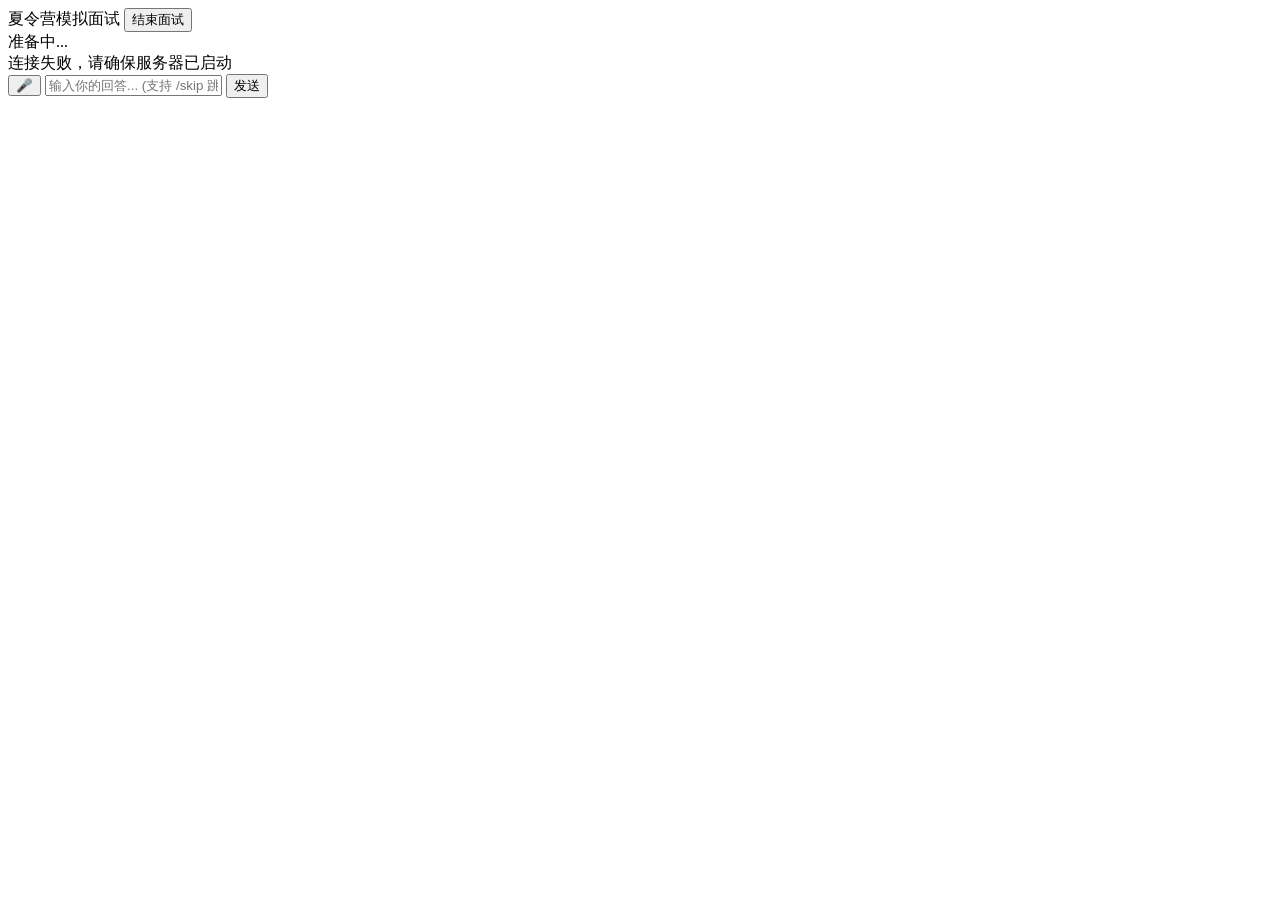
==== voice_interview/web/templates/interview.html @ 9d0d7bb0 "新增 Web 版：Flask + 浏览器原生语音 API - web/app.py: Flask REST API (/api/start → /api/answer 循环 → 报告) - web/t" ====
<!DOCTYPE html>
<html lang="zh-CN">
<head>
<meta charset="UTF-8">
<meta name="viewport" content="width=device-width, initial-scale=1.0">
<title>面试中 — 夏令营模拟面试</title>
<link rel="stylesheet" href="/static/style.css">
</head>
<body>
<div class="interview-container">
  <!-- 顶部栏 -->
  <div class="top-bar">
    <span class="top-title">夏令营模拟面试</span>
    <span class="top-style" id="styleBadge"></span>
    <button class="btn-quit" onclick="quitInterview()">结束面试</button>
  </div>

  <!-- 进度条 -->
  <div class="progress-wrap">
    <div class="progress-bar"><div class="progress-fill" id="progressFill"></div></div>
    <span class="progress-text" id="progressText">准备中...</span>
  </div>

  <!-- 对话区 -->
  <div class="chat-area" id="chatArea">
    <div class="chat-loading">正在连接面试官...</div>
  </div>

  <!-- 反馈弹窗 -->
  <div class="feedback-toast" id="feedbackToast"></div>

  <!-- 输入区 -->
  <div class="input-area">
    <button class="btn-mic" id="micBtn" onclick="toggleVoice()" title="语音回答">🎤</button>
    <input type="text" id="textInput" class="text-input chat-input"
      placeholder="输入你的回答... (支持 /skip 跳过 /quit 结束)">
    <button class="btn-send" id="sendBtn" onclick="submitAnswer()">发送</button>
  </div>

  <div class="voice-status" id="voiceStatus"></div>
</div>

<script>
// ========== 状态 ==========
let interviewFinished = false;
let isRecording = false;
let recognition = null;
let synth = window.speechSynthesis;
let config = JSON.parse(localStorage.getItem('interview_config') || '{}');

const styleNames = {stress: '压力面', structured: '结构化评分', gentle: '温和引导式'};
document.getElementById('styleBadge').textContent = styleNames[config.style] || '';

// ========== 启动面试 ==========
async function startInterview() {
  try {
    const resp = await fetch('/api/start', {
      method: 'POST',
      headers: {'Content-Type': 'application/json'},
      body: JSON.stringify(config)
    });
    const data = await resp.json();
    if (data.error) { alert(data.error); return; }
    addMessage('interviewer', data.opening);
    speakText(data.opening);
    if (data.question) {
      setTimeout(() => {
        addMessage('interviewer', data.question);
        speakText(data.question);
        updateProgress(data.dim_index, 8);
      }, 2000);
    }
  } catch (e) {
    document.getElementById('chatArea').innerHTML =
      '<div class="chat-error">连接失败，请确保服务器已启动</div>';
  }
}

// ========== 提交回答 ==========
async function submitAnswer() {
  if (interviewFinished) return;
  const input = document.getElementById('textInput');
  const answer = input.value.trim();
  if (!answer) return;

  addMessage('candidate', answer);
  input.value = '';

  try {
    const resp = await fetch('/api/answer', {
      method: 'POST',
      headers: {'Content-Type': 'application/json'},
      body: JSON.stringify({answer})
    });
    const data = await resp.json();

    if (data.finished) {
      interviewFinished = true;
      addMessage('interviewer', data.report);
      speakText('面试结束。请查看你的评估报告。');
      document.getElementById('progressBar').style.width = '100%';
      document.getElementById('progressText').textContent = '完成';
      loadComparison();
    } else {
      // 反馈
      if (data.feedback) {
        showFeedback(data.feedback);
      }
      // 下一个问题
      if (data.question) {
        setTimeout(() => {
          addMessage('interviewer', data.question);
          speakText(data.question);
          updateProgress(data.dim_index, data.total_dims);
        }, 500);
      }
      updateProgress(data.dim_index, data.total_dims);
    }
  } catch (e) {
    addMessage('system', '网络错误，请重试');
  }
}

// ========== 语音输入 ==========
function toggleVoice() {
  if (isRecording) {
    stopVoice();
  } else {
    startVoice();
  }
}

function startVoice() {
  const SpeechRecognition = window.SpeechRecognition || window.webkitSpeechRecognition;
  if (!SpeechRecognition) {
    alert('你的浏览器不支持语音识别，请使用 Chrome 或 Edge');
    return;
  }

  recognition = new SpeechRecognition();
  recognition.lang = 'zh-CN';
  recognition.interimResults = false;
  recognition.maxAlternatives = 1;

  recognition.onstart = () => {
    isRecording = true;
    document.getElementById('micBtn').classList.add('recording');
    document.getElementById('voiceStatus').textContent = '🔴 正在聆听...';
  };

  recognition.onresult = (event) => {
    const text = event.results[0][0].transcript;
    document.getElementById('textInput').value = text;
    document.getElementById('voiceStatus').textContent = '📝 ' + text;
  };

  recognition.onerror = (event) => {
    isRecording = false;
    document.getElementById('micBtn').classList.remove('recording');
    document.getElementById('voiceStatus').textContent = '⚠️ 识别失败: ' + event.error;
  };

  recognition.onend = () => {
    isRecording = false;
    document.getElementById('micBtn').classList.remove('recording');
    if (document.getElementById('voiceStatus').textContent.startsWith('🔴')) {
      document.getElementById('voiceStatus').textContent = '';
    }
  };

  recognition.start();
}

function stopVoice() {
  if (recognition) {
    recognition.stop();
    isRecording = false;
    document.getElementById('micBtn').classList.remove('recording');
  }
}

// ========== TTS 语音输出 ==========
function speakText(text) {
  if (!synth) return;
  synth.cancel(); // 停止之前未完成的朗读

  const utter = new SpeechSynthesisUtterance(text);
  utter.lang = detectEnglish(text) ? 'en-US' : 'zh-CN';
  utter.rate = config.style === 'stress' ? 1.3 : config.style === 'gentle' ? 0.9 : 1.0;
  utter.pitch = config.style === 'stress' ? 0.85 : 1.0;
  synth.speak(utter);
}

function detectEnglish(text) {
  const sample = text.slice(0, 80);
  const alpha = [...sample].filter(c => /[a-zA-Z]/.test(c)).length;
  const cjk = [...sample].filter(c => /[一-鿿]/.test(c)).length;
  return alpha > 10 && cjk === 0;
}

// ========== UI ==========
function addMessage(role, text) {
  const chat = document.getElementById('chatArea');
  const div = document.createElement('div');
  div.className = 'chat-msg msg-' + role;
  if (role === 'interviewer') {
    div.innerHTML = '<span class="msg-avatar">👔</span><div class="msg-bubble">' +
      escapeHtml(text).replace(/\n/g, '<br>') + '</div>';
  } else if (role === 'candidate') {
    div.innerHTML = '<div class="msg-bubble">' +
      escapeHtml(text).replace(/\n/g, '<br>') + '</div><span class="msg-avatar">🧑</span>';
  } else {
    div.innerHTML = '<div class="msg-bubble msg-system">' +
      escapeHtml(text) + '</div>';
  }
  chat.appendChild(div);
  chat.scrollTop = chat.scrollHeight;
  // 移除加载提示
  const loading = chat.querySelector('.chat-loading');
  if (loading) loading.remove();
}

function showFeedback(msg) {
  const toast = document.getElementById('feedbackToast');
  toast.textContent = msg;
  toast.classList.add('show');
  setTimeout(() => toast.classList.remove('show'), 3000);
}

function updateProgress(current, total) {
  const pct = Math.round((Math.min(current, total) / total) * 100);
  document.getElementById('progressFill').style.width = pct + '%';
  document.getElementById('progressText').textContent = current + ' / ' + total;
}

function escapeHtml(text) {
  const div = document.createElement('div');
  div.textContent = text;
  return div.innerHTML;
}

async function loadComparison() {
  try {
    const resp = await fetch('/api/compare');
    const data = await resp.json();
    if (data.has_history) {
      const div = document.createElement('div');
      div.className = 'chat-msg msg-system comparison-box';
      div.innerHTML = '<strong>📊 历史对比</strong><br>' +
        '上次均分: ' + data.avg_score + ' | 日期: ' + data.date;
      document.getElementById('chatArea').appendChild(div);
    }
  } catch (e) {}
}

function quitInterview() {
  if (interviewFinished || confirm('确定要结束面试吗？已答内容会被保存。')) {
    document.getElementById('textInput').value = '/quit';
    submitAnswer();
  }
}

// 回车发送
document.getElementById('textInput').addEventListener('keydown', (e) => {
  if (e.key === 'Enter' && !e.shiftKey) {
    e.preventDefault();
    submitAnswer();
  }
});

// 启动
startInterview();
</script>
</body>
</html>
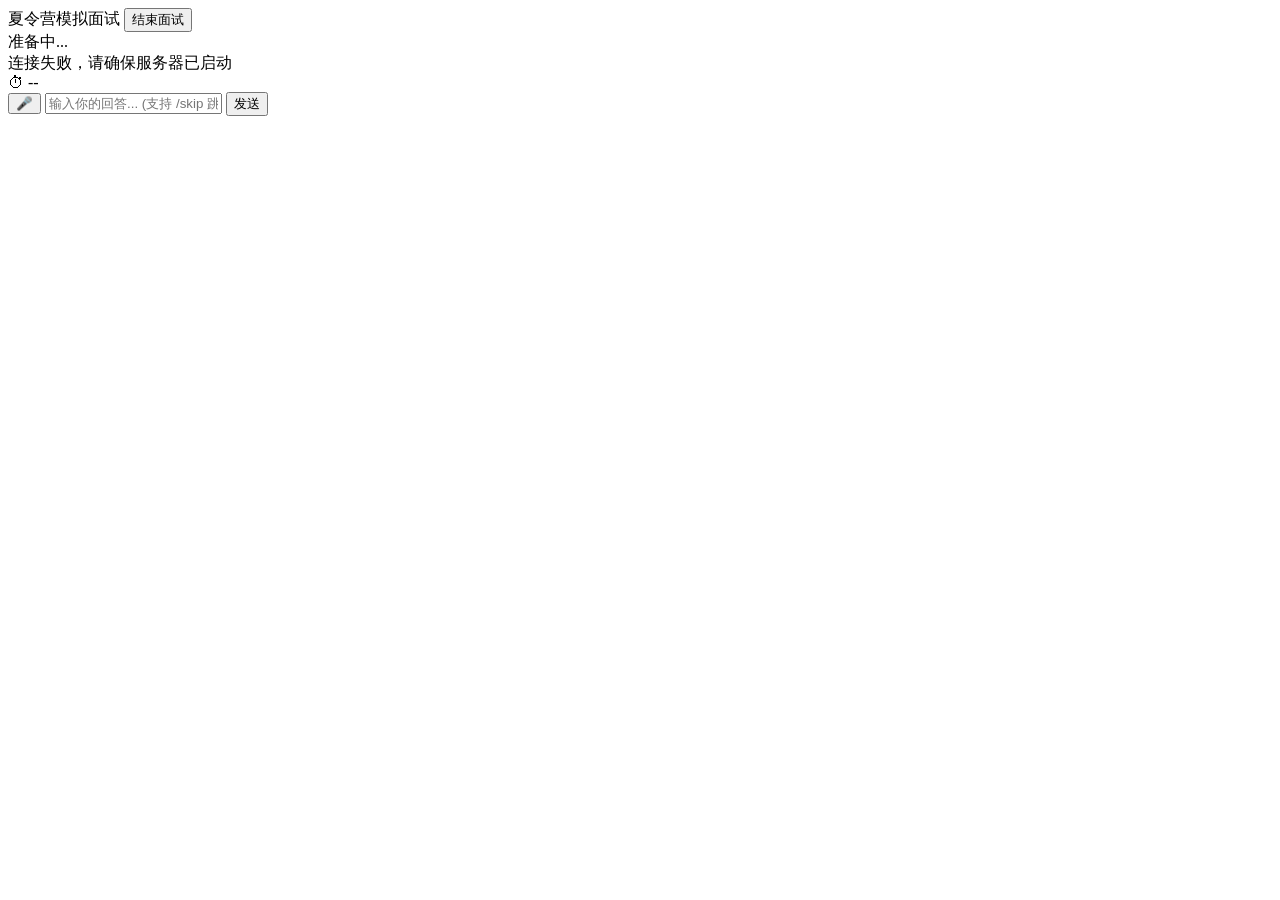
==== commit ddd2f7e5: "每题倒计时计时系统 - 各维度时限：自我介绍90s/项目2min/基础60s/核心知识3min/文献5min/素质90s - Web 版显示圆形计时器（蓝→黄→红渐变，最后30s闪烁警告） - CLI" ====
--- a/voice_interview/web/templates/interview.html
+++ b/voice_interview/web/templates/interview.html
@@ -31,6 +31,10 @@
 
   <!-- 输入区 -->
   <div class="input-area">
+    <div class="timer-display" id="timerDisplay">
+      <span class="timer-icon">⏱</span>
+      <span class="timer-count" id="timerCount">--</span>
+    </div>
     <button class="btn-mic" id="micBtn" onclick="toggleVoice()" title="语音回答">🎤</button>
     <input type="text" id="textInput" class="text-input chat-input"
       placeholder="输入你的回答... (支持 /skip 跳过 /quit 结束)">
@@ -38,6 +42,23 @@
   </div>
 
   <div class="voice-status" id="voiceStatus"></div>
+
+<!-- 论文翻译弹窗 -->
+<div class="paper-overlay" id="paperOverlay" style="display:none;">
+  <div class="paper-modal">
+    <div class="paper-header">
+      <span class="paper-label">English Paper Translation</span>
+      <span class="paper-timer" id="paperTimer">05:00</span>
+      <button class="paper-close" onclick="closePaper()">完成翻译，开始回答</button>
+    </div>
+    <div class="paper-body">
+      <img id="paperImage" src="" alt="Academic Paper" style="width:100%;border-radius:4px;">
+    </div>
+    <div class="paper-footer">
+      <span>阅读并准备翻译全文。点击右上角按钮后，逐句翻译成中文。</span>
+    </div>
+  </div>
+</div>
 </div>
 
 <script>
@@ -67,7 +88,10 @@
       setTimeout(() => {
         addMessage('interviewer', data.question);
         speakText(data.question);
-        updateProgress(data.dim_index, 8);
+        updateProgress(data.dim_index, data.total_dims || 8);
+        if (data.time_limit) {
+          startQuestionTimer(data.time_limit);
+        }
       }, 2000);
     }
   } catch (e) {
@@ -268,6 +292,143 @@
   }
 });
 
+// ========== 论文翻译弹窗 ==========
+let paperTimerInterval = null;
+let paperSeconds = 300; // 5分钟
+
+function showPaper(dim) {
+  const major = config.major || '计算机';
+  fetch('/api/paper/' + encodeURIComponent(major))
+    .then(r => r.json())
+    .then(data => {
+      if (data.image_url) {
+        document.getElementById('paperImage').src = data.image_url;
+        document.getElementById('paperOverlay').style.display = 'flex';
+        paperSeconds = 300;
+        updateTimerDisplay();
+        paperTimerInterval = setInterval(() => {
+          paperSeconds--;
+          updateTimerDisplay();
+          if (paperSeconds <= 0) {
+            clearInterval(paperTimerInterval);
+            document.getElementById('paperTimer').textContent = '时间到';
+            document.getElementById('paperTimer').style.color = '#f85149';
+          }
+        }, 1000);
+      }
+    });
+}
+
+function updateTimerDisplay() {
+  const m = Math.floor(paperSeconds / 60);
+  const s = paperSeconds % 60;
+  document.getElementById('paperTimer').textContent =
+    String(m).padStart(2, '0') + ':' + String(s).padStart(2, '0');
+  if (paperSeconds < 60) {
+    document.getElementById('paperTimer').style.color = '#f85149';
+  }
+}
+
+function closePaper() {
+  document.getElementById('paperOverlay').style.display = 'none';
+  if (paperTimerInterval) {
+    clearInterval(paperTimerInterval);
+    paperTimerInterval = null;
+  }
+  document.getElementById('textInput').placeholder = '请逐句翻译论文内容...';
+  document.getElementById('textInput').focus();
+}
+
+// ========== 题目计时器 ==========
+let questionTimerInterval = null;
+let questionSeconds = 0;
+
+function startQuestionTimer(seconds) {
+  clearQuestionTimer();
+  questionSeconds = seconds;
+  updateQuestionTimerDisplay();
+  questionTimerInterval = setInterval(() => {
+    questionSeconds--;
+    updateQuestionTimerDisplay();
+    if (questionSeconds <= 0) {
+      clearQuestionTimer();
+      document.getElementById('timerCount').textContent = '超时';
+      document.getElementById('timerDisplay').classList.add('timeout');
+    }
+  }, 1000);
+}
+
+function clearQuestionTimer() {
+  if (questionTimerInterval) {
+    clearInterval(questionTimerInterval);
+    questionTimerInterval = null;
+  }
+  document.getElementById('timerDisplay').classList.remove('timeout');
+}
+
+function updateQuestionTimerDisplay() {
+  const m = Math.floor(Math.max(0, questionSeconds) / 60);
+  const s = Math.max(0, questionSeconds) % 60;
+  document.getElementById('timerCount').textContent =
+    String(m) + ':' + String(s).padStart(2, '0');
+  if (questionSeconds <= 30) {
+    document.getElementById('timerDisplay').classList.add('warning');
+  } else {
+    document.getElementById('timerDisplay').classList.remove('warning');
+  }
+}
+
+// 修改 submitAnswer 检测英文维度 + 启动计时器
+async function submitAnswer() {
+  if (interviewFinished) return;
+  const input = document.getElementById('textInput');
+  const answer = input.value.trim();
+  if (!answer) return;
+
+  addMessage('candidate', answer);
+  input.value = '';
+
+  try {
+    const resp = await fetch('/api/answer', {
+      method: 'POST',
+      headers: {'Content-Type': 'application/json'},
+      body: JSON.stringify({answer})
+    });
+    const data = await resp.json();
+
+    if (data.finished) {
+      interviewFinished = true;
+      addMessage('interviewer', data.report);
+      speakText('面试结束。请查看你的评估报告。');
+      document.getElementById('progressFill').style.width = '100%';
+      document.getElementById('progressText').textContent = '完成';
+      loadComparison();
+    } else {
+      if (data.feedback) {
+        showFeedback(data.feedback);
+      }
+      if (data.question) {
+        setTimeout(() => {
+          addMessage('interviewer', data.question);
+          speakText(data.question);
+          updateProgress(data.dim_index, data.total_dims);
+          // 启动计时器
+          if (data.time_limit) {
+            startQuestionTimer(data.time_limit);
+          }
+          // 检测英文文献维度 → 弹出论文图片
+          if (data.current_dim === 'english') {
+            showPaper(data.current_dim);
+          }
+        }, 500);
+      }
+      updateProgress(data.dim_index, data.total_dims);
+    }
+  } catch (e) {
+    addMessage('system', '网络错误，请重试');
+  }
+}
+
 // 启动
 startInterview();
 </script>
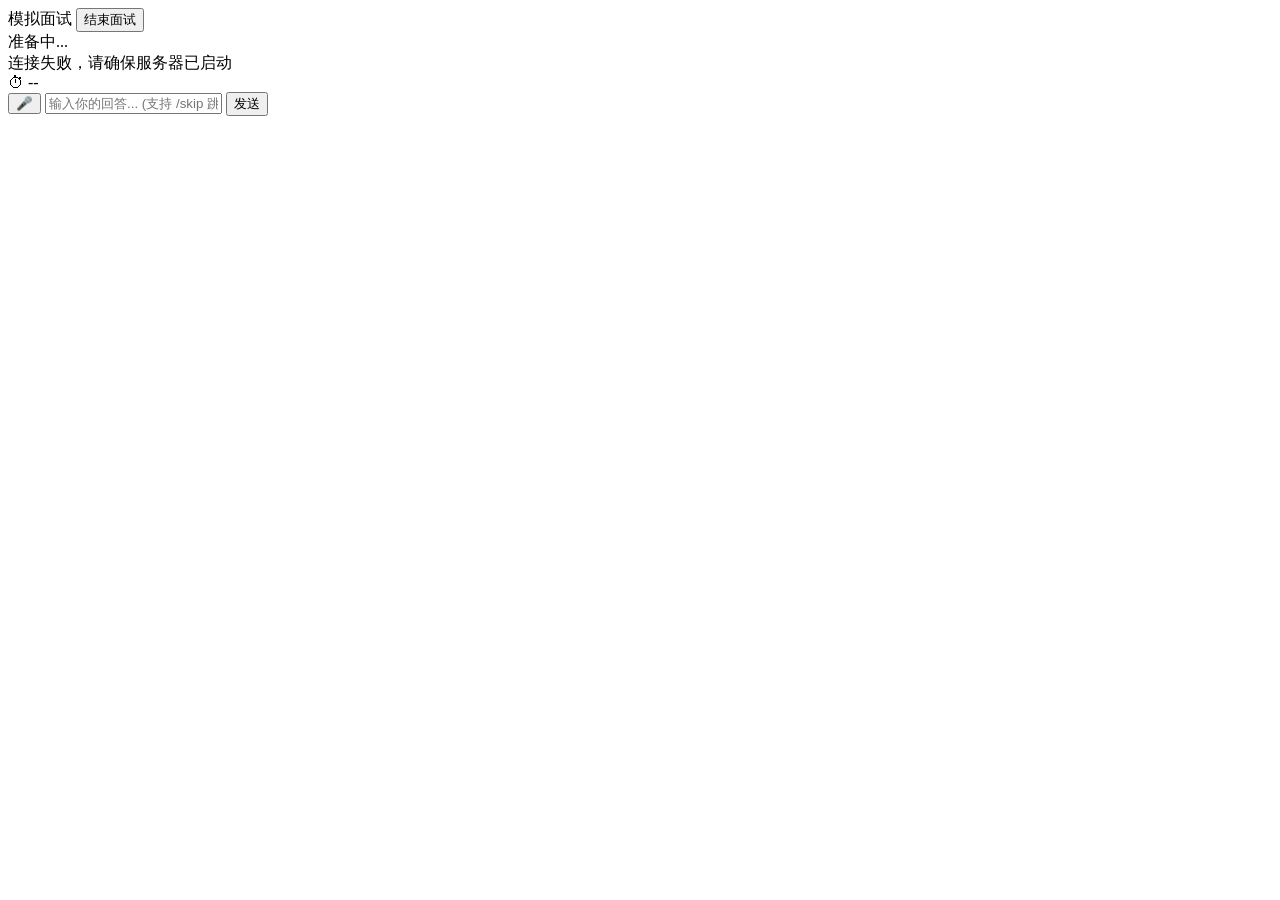
==== commit 5fbac49a: "更新面试题库、引擎优化与界面改进 - config.py 大幅扩充题库内容 - engine.py 引擎逻辑优化 - interview.html 界面交互改进 - style.css 样式调整 - " ====
--- a/voice_interview/web/templates/interview.html
+++ b/voice_interview/web/templates/interview.html
@@ -3,14 +3,14 @@
 <head>
 <meta charset="UTF-8">
 <meta name="viewport" content="width=device-width, initial-scale=1.0">
-<title>面试中 — 夏令营模拟面试</title>
+<title>面试中 — 模拟面试</title>
 <link rel="stylesheet" href="/static/style.css">
 </head>
 <body>
 <div class="interview-container">
   <!-- 顶部栏 -->
   <div class="top-bar">
-    <span class="top-title">夏令营模拟面试</span>
+    <span class="top-title">模拟面试</span>
     <span class="top-style" id="styleBadge"></span>
     <button class="btn-quit" onclick="quitInterview()">结束面试</button>
   </div>
@@ -39,6 +39,7 @@
     <input type="text" id="textInput" class="text-input chat-input"
       placeholder="输入你的回答... (支持 /skip 跳过 /quit 结束)">
     <button class="btn-send" id="sendBtn" onclick="submitAnswer()">发送</button>
+    <button class="btn-give-up" id="giveUpBtn" onclick="giveUpEnglish()" style="display:none;">放弃此环节</button>
   </div>
 
   <div class="voice-status" id="voiceStatus"></div>
@@ -50,6 +51,7 @@
       <span class="paper-label">English Paper Translation</span>
       <span class="paper-timer" id="paperTimer">05:00</span>
       <button class="paper-close" onclick="closePaper()">完成翻译，开始回答</button>
+      <button class="paper-give-up" onclick="giveUpEnglish()">放弃翻译</button>
     </div>
     <div class="paper-body">
       <img id="paperImage" src="" alt="Academic Paper" style="width:100%;border-radius:4px;">
@@ -68,6 +70,8 @@
 let recognition = null;
 let synth = window.speechSynthesis;
 let config = JSON.parse(localStorage.getItem('interview_config') || '{}');
+let paperShown = false;
+let currentDim = '';
 
 const styleNames = {stress: '压力面', structured: '结构化评分', gentle: '温和引导式'};
 document.getElementById('styleBadge').textContent = styleNames[config.style] || '';
@@ -100,52 +104,9 @@
   }
 }
 
-// ========== 提交回答 ==========
-async function submitAnswer() {
-  if (interviewFinished) return;
-  const input = document.getElementById('textInput');
-  const answer = input.value.trim();
-  if (!answer) return;
-
-  addMessage('candidate', answer);
-  input.value = '';
-
-  try {
-    const resp = await fetch('/api/answer', {
-      method: 'POST',
-      headers: {'Content-Type': 'application/json'},
-      body: JSON.stringify({answer})
-    });
-    const data = await resp.json();
-
-    if (data.finished) {
-      interviewFinished = true;
-      addMessage('interviewer', data.report);
-      speakText('面试结束。请查看你的评估报告。');
-      document.getElementById('progressBar').style.width = '100%';
-      document.getElementById('progressText').textContent = '完成';
-      loadComparison();
-    } else {
-      // 反馈
-      if (data.feedback) {
-        showFeedback(data.feedback);
-      }
-      // 下一个问题
-      if (data.question) {
-        setTimeout(() => {
-          addMessage('interviewer', data.question);
-          speakText(data.question);
-          updateProgress(data.dim_index, data.total_dims);
-        }, 500);
-      }
-      updateProgress(data.dim_index, data.total_dims);
-    }
-  } catch (e) {
-    addMessage('system', '网络错误，请重试');
-  }
-}
-
 // ========== 语音输入 ==========
+let voiceStoppedByUser = false;
+
 function toggleVoice() {
   if (isRecording) {
     stopVoice();
@@ -161,9 +122,11 @@
     return;
   }
 
+  voiceStoppedByUser = false;
   recognition = new SpeechRecognition();
   recognition.lang = 'zh-CN';
-  recognition.interimResults = false;
+  recognition.continuous = true;
+  recognition.interimResults = true;
   recognition.maxAlternatives = 1;
 
   recognition.onstart = () => {
@@ -173,22 +136,47 @@
   };
 
   recognition.onresult = (event) => {
-    const text = event.results[0][0].transcript;
-    document.getElementById('textInput').value = text;
-    document.getElementById('voiceStatus').textContent = '📝 ' + text;
+    let finalText = '';
+    let interimText = '';
+    for (let i = 0; i < event.results.length; i++) {
+      if (event.results[i].isFinal) {
+        finalText += event.results[i][0].transcript;
+      } else {
+        interimText += event.results[i][0].transcript;
+      }
+    }
+    const displayText = finalText + interimText;
+    if (displayText) {
+      document.getElementById('textInput').value = displayText;
+      document.getElementById('voiceStatus').textContent = '📝 ' + displayText;
+    }
   };
 
   recognition.onerror = (event) => {
+    if (event.error === 'no-speech') {
+      document.getElementById('voiceStatus').textContent = '🔇 未检测到语音，请继续说话...';
+      return;
+    }
+    if (event.error === 'aborted') return;
     isRecording = false;
     document.getElementById('micBtn').classList.remove('recording');
     document.getElementById('voiceStatus').textContent = '⚠️ 识别失败: ' + event.error;
   };
 
   recognition.onend = () => {
-    isRecording = false;
-    document.getElementById('micBtn').classList.remove('recording');
-    if (document.getElementById('voiceStatus').textContent.startsWith('🔴')) {
-      document.getElementById('voiceStatus').textContent = '';
+    if (voiceStoppedByUser) {
+      isRecording = false;
+      document.getElementById('micBtn').classList.remove('recording');
+      return;
+    }
+    // 自动重启：浏览器可能因静默而停止，用户未主动停止时自动恢复
+    if (isRecording) {
+      try {
+        recognition.start();
+      } catch (e) {
+        isRecording = false;
+        document.getElementById('micBtn').classList.remove('recording');
+      }
     }
   };
 
@@ -196,8 +184,9 @@
 }
 
 function stopVoice() {
+  voiceStoppedByUser = true;
   if (recognition) {
-    recognition.stop();
+    try { recognition.stop(); } catch (e) {}
     isRecording = false;
     document.getElementById('micBtn').classList.remove('recording');
   }
@@ -306,16 +295,22 @@
         document.getElementById('paperOverlay').style.display = 'flex';
         paperSeconds = 300;
         updateTimerDisplay();
+        if (paperTimerInterval) clearInterval(paperTimerInterval);
         paperTimerInterval = setInterval(() => {
           paperSeconds--;
           updateTimerDisplay();
           if (paperSeconds <= 0) {
             clearInterval(paperTimerInterval);
+            paperTimerInterval = null;
             document.getElementById('paperTimer').textContent = '时间到';
             document.getElementById('paperTimer').style.color = '#f85149';
           }
         }, 1000);
+      } else {
+        addMessage('system', '未找到该专业的论文图片，请直接阅读题目中的文献文本进行翻译。');
       }
+    }).catch(e => {
+      addMessage('system', '加载论文图片失败，请直接阅读题目中的文献文本进行翻译。');
     });
 }
 
@@ -337,6 +332,30 @@
   }
   document.getElementById('textInput').placeholder = '请逐句翻译论文内容...';
   document.getElementById('textInput').focus();
+}
+
+function giveUpEnglish() {
+  if (confirm('确定要放弃英文文献翻译吗？将直接跳到下一环节。')) {
+    document.getElementById('paperOverlay').style.display = 'none';
+    if (paperTimerInterval) {
+      clearInterval(paperTimerInterval);
+      paperTimerInterval = null;
+    }
+    document.getElementById('textInput').value = '放弃翻译';
+    speakText('好的，跳过文献翻译环节。');
+    setTimeout(() => {
+      submitAnswer();
+    }, 1200);
+  }
+}
+
+function updateGiveUpButton(dim) {
+  const btn = document.getElementById('giveUpBtn');
+  if (dim === 'english') {
+    btn.style.display = 'inline-block';
+  } else {
+    btn.style.display = 'none';
+  }
 }
 
 // ========== 题目计时器 ==========
@@ -354,6 +373,8 @@
       clearQuestionTimer();
       document.getElementById('timerCount').textContent = '超时';
       document.getElementById('timerDisplay').classList.add('timeout');
+      // 自动提交超时
+      autoTimeout();
     }
   }, 1000);
 }
@@ -364,6 +385,26 @@
     questionTimerInterval = null;
   }
   document.getElementById('timerDisplay').classList.remove('timeout');
+}
+
+let timeoutSubmitting = false;
+function autoTimeout() {
+  if (interviewFinished || timeoutSubmitting) return;
+  timeoutSubmitting = true;
+  // 立即停止语音识别
+  if (isRecording) {
+    voiceStoppedByUser = true;
+    try { recognition.stop(); } catch (e) {}
+    isRecording = false;
+    document.getElementById('micBtn').classList.remove('recording');
+  }
+  addMessage('system', '⏰ 时间到，自动提交');
+  document.getElementById('textInput').value = '(超时未作答)';
+  // TTS 播报"时间到"，然后提交
+  speakText('时间到。');
+  setTimeout(() => {
+    submitAnswer().then(() => { timeoutSubmitting = false; });
+  }, 1200);
 }
 
 function updateQuestionTimerDisplay() {
@@ -378,7 +419,7 @@
   }
 }
 
-// 修改 submitAnswer 检测英文维度 + 启动计时器
+
 async function submitAnswer() {
   if (interviewFinished) return;
   const input = document.getElementById('textInput');
@@ -408,17 +449,22 @@
         showFeedback(data.feedback);
       }
       if (data.question) {
+        currentDim = data.current_dim;
+        updateGiveUpButton(currentDim);
+        // 检测英文文献维度 → 弹出论文图片（只弹一次）
+        if (data.current_dim === 'english' && !paperShown) {
+          paperShown = true;
+          showPaper(data.current_dim);
+        }
         setTimeout(() => {
           addMessage('interviewer', data.question);
-          speakText(data.question);
+          // 英文文献太长，跳过语音朗读
+          if (data.current_dim !== 'english') {
+            speakText(data.question);
+          }
           updateProgress(data.dim_index, data.total_dims);
-          // 启动计时器
           if (data.time_limit) {
             startQuestionTimer(data.time_limit);
-          }
-          // 检测英文文献维度 → 弹出论文图片
-          if (data.current_dim === 'english') {
-            showPaper(data.current_dim);
           }
         }, 500);
       }
